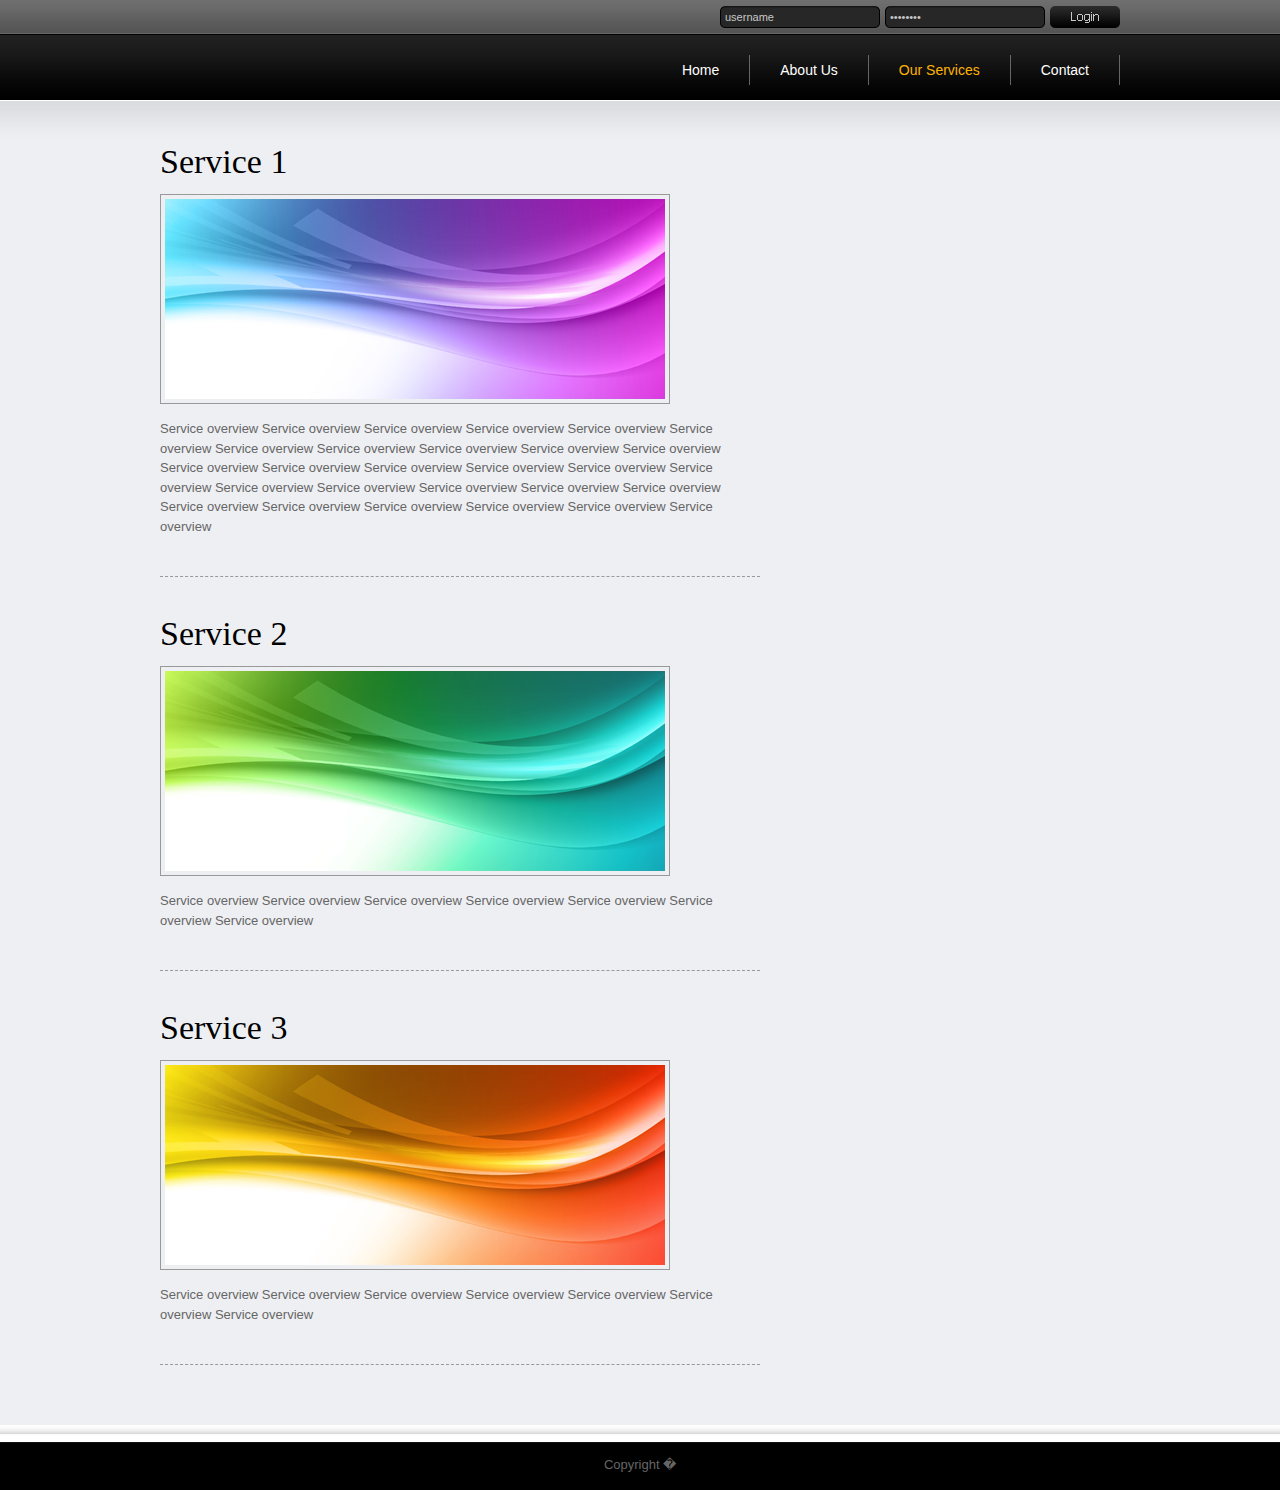
==== services.html @ 4a857cf1 "site commit" ====
<!DOCTYPE html PUBLIC "-//W3C//DTD XHTML 1.0 Transitional//EN" "http://www.w3.org/TR/xhtml1/DTD/xhtml1-transitional.dtd">
<html xmlns="http://www.w3.org/1999/xhtml">
<head>
    <meta http-equiv="Content-Type" content="text/html; charset=utf-8" />
    <title>Massage</title>
    <meta name="keywords" content="" />
    <meta name="description" content="" />
    <link href="css/templatemo_style.css" rel="stylesheet" type="text/css" />

    <script language="javascript" type="text/javascript">
        function clearText(field)
        {
        if (field.defaultValue == field.value) field.value = '';
        else if (field.value == '') field.value = field.defaultValue;
        }
    </script>

    <link rel="stylesheet" type="text/css" href="css/ddsmoothmenu.css" />

    <script type="text/javascript" src="js/jquery.min.js"></script>
    <script type="text/javascript" src="js/ddsmoothmenu.js">

        /***********************************************
        * Smooth Navigational Menu- (c) Dynamic Drive DHTML code library (www.dynamicdrive.com)
        * This notice MUST stay intact for legal use
        * Visit Dynamic Drive at http://www.dynamicdrive.com/ for full source code
        ***********************************************/

    </script>

    <script type="text/javascript">

        ddsmoothmenu.init({
        mainmenuid: "templatemo_menu", //menu DIV id
        orientation: 'h', //Horizontal or vertical menu: Set to "h" or "v"
        classname: 'ddsmoothmenu', //class added to menu's outer DIV
        //customtheme: ["#1c5a80", "#18374a"],
        contentsource: "markup" //"markup" or ["container_id", "path_to_menu_file"]
        })

    </script>

</head>
<body id="sub_page">
<div id="templatemo_wrapper">
    <div id="templatemo_top">
        <div id="templatemo_login">
            <form action="uder_construction/home.html" method="get">
                <input type="text" value="username" name="q" size="10" id="username" title="username" onfocus="clearText(this)" onblur="clearText(this)" class="txt_field" />
                <input type="password" value="password" name="q" size="10" id="password" title="password" onfocus="clearText(this)" onblur="clearText(this)" class="txt_field" />
                <input type="submit" name="Search" value="" alt="Search" id="searchbutton" title="Search" class="sub_btn"  />
            </form>
        </div>
    </div> <!-- end of top -->

    <div id="templatemo_header">
        <div id="site_title"></div>
        <div id="templatemo_menu" class="ddsmoothmenu">
            <ul>
                <li><a href="home.html">Home</a></li>
                <li><a href="about.html">About Us</a>
                </li>
                <li><a href="services.html" class="selected">Our Services</a>
                </li>
                <li><a href="contact.html">Contact</a></li>
            </ul>
            <br style="clear: left" />
        </div> <!-- end of templatemo_menu -->
    </div> <!-- end of header -->

    <div id="templatemo_main">

        <div id="templatemo_content">

            <div class="post_box">
                <h2>Service 1</h2>
                <img src="images/templatemo_image_03.png"  alt="Image 03" />
                <p>Service overview Service overview Service overview Service overview Service overview Service overview Service overview Service overview Service overview Service overview Service overview Service overview Service overview Service overview Service overview Service overview Service overview Service overview Service overview Service overview Service overview Service overview Service overview Service overview Service overview Service overview Service overview Service overview</p>
                <div class="cleaner"></div>
            </div>

            <div class="post_box">
                <h2>Service 2</h2>
                <img src="images/templatemo_image_04.png"  alt="Image 04" />
                <p>Service overview Service overview Service overview Service overview Service overview Service overview Service overview</p>
                <div class="cleaner"></div>
            </div>

            <div class="post_box">
                <h2>Service 3</h2>
                <img src="images/templatemo_image_05.png"  alt="Image 05" />
                <p> Service overview Service overview Service overview Service overview Service overview Service overview Service overview</p>
                <div class="cleaner"></div>
            </div>
        </div> <!-- end of content -->

        <div class="cleaner"></div>
    </div> <!-- end of main -->
</div> <!-- end of wrapper -->

<div id="templatemo_footer_wrapper">
    <div id="templatemo_footer">
        Copyright �
        <div class="cleaner"></div>
    </div>
</div>

</body>
</html>
---- css/templatemo_style.css ----
/*   Credit: http://www.templatemo.com   */

body {
	margin: 0;
	padding: 0;
	color: #666;
	font-family: Tahoma, Geneva, sans-serif;
	font-size: 13px;
	line-height: 1.5em; 
	background-color: #eeeff3; background-repeat: repeat-x; background-position: top
}

#home { 
	background-image: url(../images/templatemo_bg_home.png); 
}

#sub_page { 
background-image: url(../images/templatemo_bg_sub.png); 
}

a, a:link, a:visited { 
	color: #e5a100; 
	font-weight: normal; 
	text-decoration: none; 
}

a:hover { 
	text-decoration: underline; 
}

a.more { 
	display: block; 
	width: 93px; 
	height: 29px; 
	line-height: 29px; 
	color: #000; 
	text-align: center; 
	background: url(../images/templatemo_btn.png) no-repeat; 
	font-weight: 700; 
	text-decoration: none; 
}

p { 
	margin: 0 0 10px 0; 
	padding: 0; 
}

img { border: none; }
blockquote { font-style: italic; margin: 0 0 0 10px;}
cite { font-weight: bold; color:#000; }
cite a, cite a:link, cite a:visited  { font-weight: bold; color:#000; }
cite span { font-weight: 400; color: #333; }
em { color: #000; }

h1, h2, h3, h4, h5, h6 { 
	color: #000; 
	font-weight: normal; 	
	font-family: Georgia, "Times New Roman", Times, serif; 
}

h1 { font-size: 48px; margin: 0 0 30px; padding: 5px 0 }
h2 { font-size: 38px; margin: 0 0 25px; padding: 5px 0; }
h3 { font-size: 30px; margin: 0 0 20px; padding: 0; }
h4 { font-size: 24px; margin: 0 0 15px; padding: 0; }
h5 { font-size: 20px; margin: 0 0 10px; padding: 0;  }
h6 { font-size: 14px; margin: 0 0 5px; padding: 0; }

.cleaner { clear: both }
.h10 { height: 10px }
.h20 { height: 20px }
.h30 { height: 30px }
.h40 { height: 40px }
.h50 { height: 50px }
.h60 { height: 60px }

.float_l { float: left }
.float_r { float: right }

.image_frame_300 { 
	display: inline-block; 
	position: relative; 
	width: 300px; 
	height: 147px; 
	margin-bottom: 15px;
}
 
.image_frame_300 span { 
	position: absolute; 
	top: 0; 
	left: 0; 
	width: 300px; 
	height: 147px; 
	background: url(../images/image_frame_300.png); 
}

.image_frame_300 img { 
	width: 300px; 
	height: 135px; 
}

.image_fl { 
	float: left; 
	margin: 3px 30px 0 0; 
}

.image_fr { 
	float: right; 
	margin: 3px 0 0 30px; 
}

.templatemo_list { 
	list-style: decimal-leading-zero; 
	padding: 0 0 0 15px; 
	margin: 0 0 0 15px; 
}

.templatemo_list li { 
	color:#333; 
	margin-bottom: 8px; 
}

.templatemo_list li a { 
	color: #333; 
	font-weight: normal; 
	font-size: 12px; 
	text-decoration: none; 
}

.templatemo_list li a:hover { 
	text-decoration: underline; 
}

#templatemo_wrapper { 
	width: 960px; 
	padding: 0 10px; 
	margin: 0 auto; 
}

#templatemo_top { 
	height: 35px; 
}

#templatemo_login { 
	float: right; 
	margin-top: 6px; 
}

#templatemo_login form {
	height: 22px;
	margin: 0;
	padding: 0;
}

#templatemo_login .txt_field {
	float: left;
	display: block;
	margin-left: 5px;
	height: 22px;
	width: 150px;
	color: #c7c7c7;
	font-size: 11px;
	padding: 0 5px;
	font-variant: normal;
	line-height: normal;
	background: url(../images/templatemo_login_txt.png) no-repeat;
	border: none;	
	line-height: 22px;
}

#templatemo_login .sub_btn {
	float: left;
	display: block;
	margin-left: 5px;	
 	height: 22px;
	width: 70px;
	cursor: pointer;
	font-size: 12px;
	text-align: center;
	vertical-align: bottom;
	white-space: pre;
	color: #c7c7c7;
	border: none;
	background: url(../images/templatemo_login_btn.png)
}

#templatemo_header {
	width: 960px;
	height: 70px;
}

#site_title { 
	float: left; 
	margin-top: 20px; 
}

#site_title h1 { 
	margin: 0; 
	padding: 0; 
}

#site_title h1 a { 
	display: block; 
	width: 203px; 
	height: 33px; 
	color: #fff; 
	text-indent: -10000px; 
	background: url(../images/templatemo_logo.png) no-repeat top left; 
}

#templatemo_menu { 
	float: right; 
	margin-top: 20px; 
}

#templatemo_middle { 
	clear: both;
	position: relative;
	width: 960px;
	height: 360px;
	padding: 30px 0;
}

#mid_title { 
	font-size: 40px; 
	font-weight: 400; 
	line-height: 40px; 
	color: #000; 
	margin-bottom: 40px; 	
	font-family: Georgia, "Times New Roman", Times, serif;  
}

#mid_title span { 
	clear: both; 
	display: block; 
	color: #666; 
	font-size: 30px; 
}

#mid_left { 
	float:left; 
	width: 430px; 
}

#mid_slider { 
	float: right; 
	width: 480px; 
	height: 360px; 
	padding-bottom: 22px; 
	background: url(../images/templatemo_slider_bg.png) bottom center no-repeat;  
}

#mid_left p { 
	color: #333; 
	font-family: Tahoma, Geneva, sans-serif; 
	margin-bottom: 30px; 
	font-size: 16px; 
	line-height: 26px; 
}

#learn_more a { 
	position: absolute; 
	left: 0; 
	bottom: 30px; 
	display: block; 
	width: 220px; 
	height: 50px; 
	line-height: 50px; 
	font-size: 24px; 
	color: #000; 
	text-align: center; 
	background: url(../images/templatemo_big_btn.png) no-repeat;
}

#learn_more a:hover { 
	color: #fff; 
	text-decoration: none; 
}

#templatemo_main {
	clear: both;
	width: 960px;
	padding: 40px 0 20px;
}

#templatemo_content {
	float: left;
	width: 600px;
}

#templatemo_sidebar {
	float: right;
	width: 300px;
}

.col_fw { 
	margin-bottom: 40px; 
	padding-bottom: 30px; 
	border-bottom: 1px dashed #999; 
}

.col_fw_last { 
	padding-bottom: 20px; 
}

.col_w300 { 
	width: 300px; 
}

.col_allw300 { 
	float: left; 
	width: 300px; 
	margin-right: 30px; 
}

.col_w240 { 
	float: left; 
	width: 220px; 
	padding-right: 20px; 
}

.col_w630 { 
	width: 630px; 
}

.col_rm { 
	margin: 0; 
}

.fp_service_box img { 
	float: left; 
	margin-right: 10px; 
}

.fp_service_box h3 { 
	font-size: 20px; 
	margin-bottom: 20px; 
}

.fp_service_box h3 span { 
	clear: both; 
	font-size: 14px; 
	color: #999; 
}

.fp_service_box p { 
	margin-bottom: 20px; 
}

.news_box {
	padding-bottom: 5px;
	margin-bottom: 5px;
	border-bottom: 1px dashed #999
}

.news_box a { 
	font-weight: 700;  
}

.post_box { 
	clear: both; 
	margin-bottom: 40px; 
	padding-bottom: 30px; 
	border-bottom: 1px dashed #999; 
}

.post_box img { 
	padding: 4px; 
	border: 1px solid #999; 
	margin-bottom: 15px; 
}

.post_box h2 { 
	font-size: 34px; 
	padding: 0 0 10px 0; 
	margin-bottom: 5px; 
	line-height: 34px; 
	background: url(../images/templatemo_divider.png) repeat-x bottom; 
}

.post_meta { 
	margin-bottom: 20px; 
}

#comment_section {
	clear: both;
	margin-bottom: 60px;
	width: 570px;
}

.first_level {
	margin: 0; padding: 0;
}

.comments {
	list-style: none; 
}

.comments li { 
	margin-bottom: 10px; 
	list-style:none; 
}

.comments li .commentbox1 { 
	border-bottom: 5px solid #dddbdb;  
	background: #e7e4e4; 
}

.comments li .commentbox2 { 
	border-bottom: 5px solid #dddddd;  
	background: #f6f6f6; 
}

.comments li .comment_box { 
	clear: both; 
	width:100%; 
	padding: 15px;  
}

.comment_box .gravatar { 
	float: left; 
	width: 50px; 
	margin-right: 15px; 
	background: #fff; 
}

.comment_box .gravatar img { 
	margin: 0; 
	width: 50px; 
	height: 50px; 
}

.comment_box .comment_text { 
	margin: 0 0 0 65px; 
}

.comment_box .comment_text p { 
	margin: 0; 
}

.comment_text .comment_author { 
	font-size: 14px; 
	font-weight: bold; 
	color: #e5a100; 
	margin-bottom: 10px; 
}

.comment_text .date { 
	font-size: 12px; 
	font-weight: normal; 
	color: #333; 
	padding-left: 10px; 
}

.comment_text .time { 
	font-size: 12px; 
	font-weight: normal; 
	color: #333; 
	padding-left: 10px; 
}

.comment_text .reply a { 
	display: block; 
	clear: both; 
	float: right; 
	color: #000; 
	font-weight: 700; 
} 

#comment_form {
	clear: both;
}

#comment_form h3 {
	font-size: 20px;
	border-bottom: 1px dotted #666;
	margin-bottom: 15px;
	padding-bottom: 10px;
}

#comment_form form {
	padding: 20px;
	background-color: #e4e1e1;
	border: 1px solid #d5d3d3;
}

#comment_form textarea {
	background:#FFFFFF none repeat fixed 0 0;
	border: 1px solid #CCC;
	height:150px;
	padding:5px;
	width: 360px;
	font-family: Tahoma, Geneva, sans-serif;
	font-size: 12px;
	margin-top: 5px;
}

#comment_form .form_row {
	width: 100%;
	margin-bottom: 15px;
}

#comment_form form input {
	padding: 5px;
	width: 230px;
	background:#FFFFFF none repeat fixed 0 0;
	border: 1px solid #CCC;
	font-family: Tahoma, Geneva, sans-serif;
	font-size: 12px;
	margin-top: 5px;
}

#comment_form .submit_btn {
	width: 80px;
}

#gallery { 
	margin: 0; 
	padding: 0; 
}

.gallery_box { 
	display: block; 
	float: left; 
	width: 300px; 
	margin: 0 30px 30px 0;  
}

.lbox { 
	margin-right: 0; 
}

.pagging { 
	margin: 0 0 20px; 
	padding: 0; 
}

.pagging ul { 
	margin: 0; 
	padding: 0; 
	list-style: none; 
}

.pagging ul li { 
	margin: 0; 
	padding: 0; 
	display: inline; 
}

.pagging ul li a { 
	float: left; 
	display: block; 
	color: #333; 
	text-decoration: none; 
	margin-right: 5px; 
	padding: 5px 10px; 
	background-color: #EEEEEE; 
	border: 1px solid #CCCCCC; 
}

.pagging ul li a:hover { 
	background: #e5a100; 
	color: #fff;  
}

#contact_form { 
	padding: 0; 
	width: 450px; 
}

#contact_form form { 
	margin: 0px; 
	padding: 0px; 
}

#contact_form form .input_field { 
	width: 300px; 
	padding: 5px; 
	color: #222; 
	border: 1px solid #a7a7a7;  
	background: #e8e8e8; 
	font-family: Tahoma, Geneva, sans-serif;
	font-size: 12px;
	margin-top: 5px;
}

#contact_form form label { 
	display: block; 
	width: 100px; 
	margin-right: 10px; 
	font-size: 14px; 
}

#contact_form form textarea { 
	width: 438px; 
	height: 200px; 
	padding: 5px; 
	border: 1px solid #a7a7a7;  
	background: #e8e8e8; 
	font-family: Tahoma, Geneva, sans-serif;
	font-size: 12px;
	margin-top: 5px;
}

#contact_form form .submit_btn { 
	margin: 10px 0px;
	padding: 5px 14px;
	color: #222; 
	border: 1px solid #a7a7a7;  
	background: #e8e8e8; 
	font-size:14px; 
}

#map img { border: 5px solid #fff }

#templatemo_footer_wrapper {
	clear: both;
	width: 100%;
	background: #000000 url(../images/templatemo_footer.png) top repeat-x;
}

#templatemo_footer {
	clear: both;
	width: 960px;
	padding: 30px 10px 15px;	
	margin: 0 auto;
	color: #666;
	text-align: center;
}
---- css/ddsmoothmenu.css ----
.ddsmoothmenu{
	float: right;
	margin-top: 10px
}

.ddsmoothmenu ul{
	z-index:100;
	margin: 0;
	padding: 0;
	list-style-type: none;
}

/*Top level list items*/
.ddsmoothmenu ul li{
	position: relative;
	display: inline;
	float: left;
}

/*Top level menu link items style*/
.ddsmoothmenu ul li a {
	display: block;
	position: relative;
	height: 30px;
	line-height: 30px;
	padding: 0 30px;
	margin: 0 0 5px 0;
	font-size: 14px;
	color: #fff;	
	text-align: center;
	text-decoration: none;
	font-weight: 400;
	outline: none;
	border-right: 1px solid #666;
}

* html .ddsmoothmenu ul li a{ /*IE6 hack to get sub menu links to behave correctly*/
display: inline-block;
}

.ddsmoothmenu ul li a.selected, .ddsmoothmenu ul li a:hover { /*CSS class that's dynamically added to the currently active menu items' LI A element*/
	color: #ffb302;
}
/*1st sub level menu*/
.ddsmoothmenu ul li ul{
	position: absolute;
	left: 0;
	display: none; /*collapse all sub menus to begin with*/
	visibility: hidden;
	background: #292929;
	padding-bottom: 12px;
}

/*Sub level menu list items (undo style from Top level List Items)*/
.ddsmoothmenu ul li ul li{
display: list-item;
float: none;
}

/*All subsequent sub menu levels vertical offset after 1st level sub menu */
.ddsmoothmenu ul li ul li ul{
top: 0;
}

/* Sub level menu links style */
.ddsmoothmenu ul li ul li a{
	font-weight: 500;
	width: 120px; /*width of sub menus*/
	height: 22px;
	padding: 2px 10px 5px;
	margin: 0;
	font-size: 12px;
	border-top-width: 0;
	text-align: left;
	background: none;
	color: #ccc;
	border: none;
}


.ddsmoothmenu ul li ul li a.selected, .ddsmoothmenu ul li ul li a:hover { text-decoration: underline; background: none }

/* Holly Hack for IE \*/
* html .ddsmoothmenu{height: 1%;} /*Holly Hack for IE7 and below*/


/* ######### CSS classes applied to down and right arrow images  ######### */

.downarrowclass{
position: absolute;
top: 12px;
right: 7px;
}

.rightarrowclass{
position: absolute;
top: 6px;
right: 5px;
}

/* ######### CSS for shadow added to sub menus  ######### */

.ddshadow{
position: absolute;
left: 0;
top: 0;
width: 0;
height: 0;
background: #fff;
}

.toplevelshadow{ /*shadow opacity. Doesn't work in IE*/
opacity: 0.5;
}

/* menu */
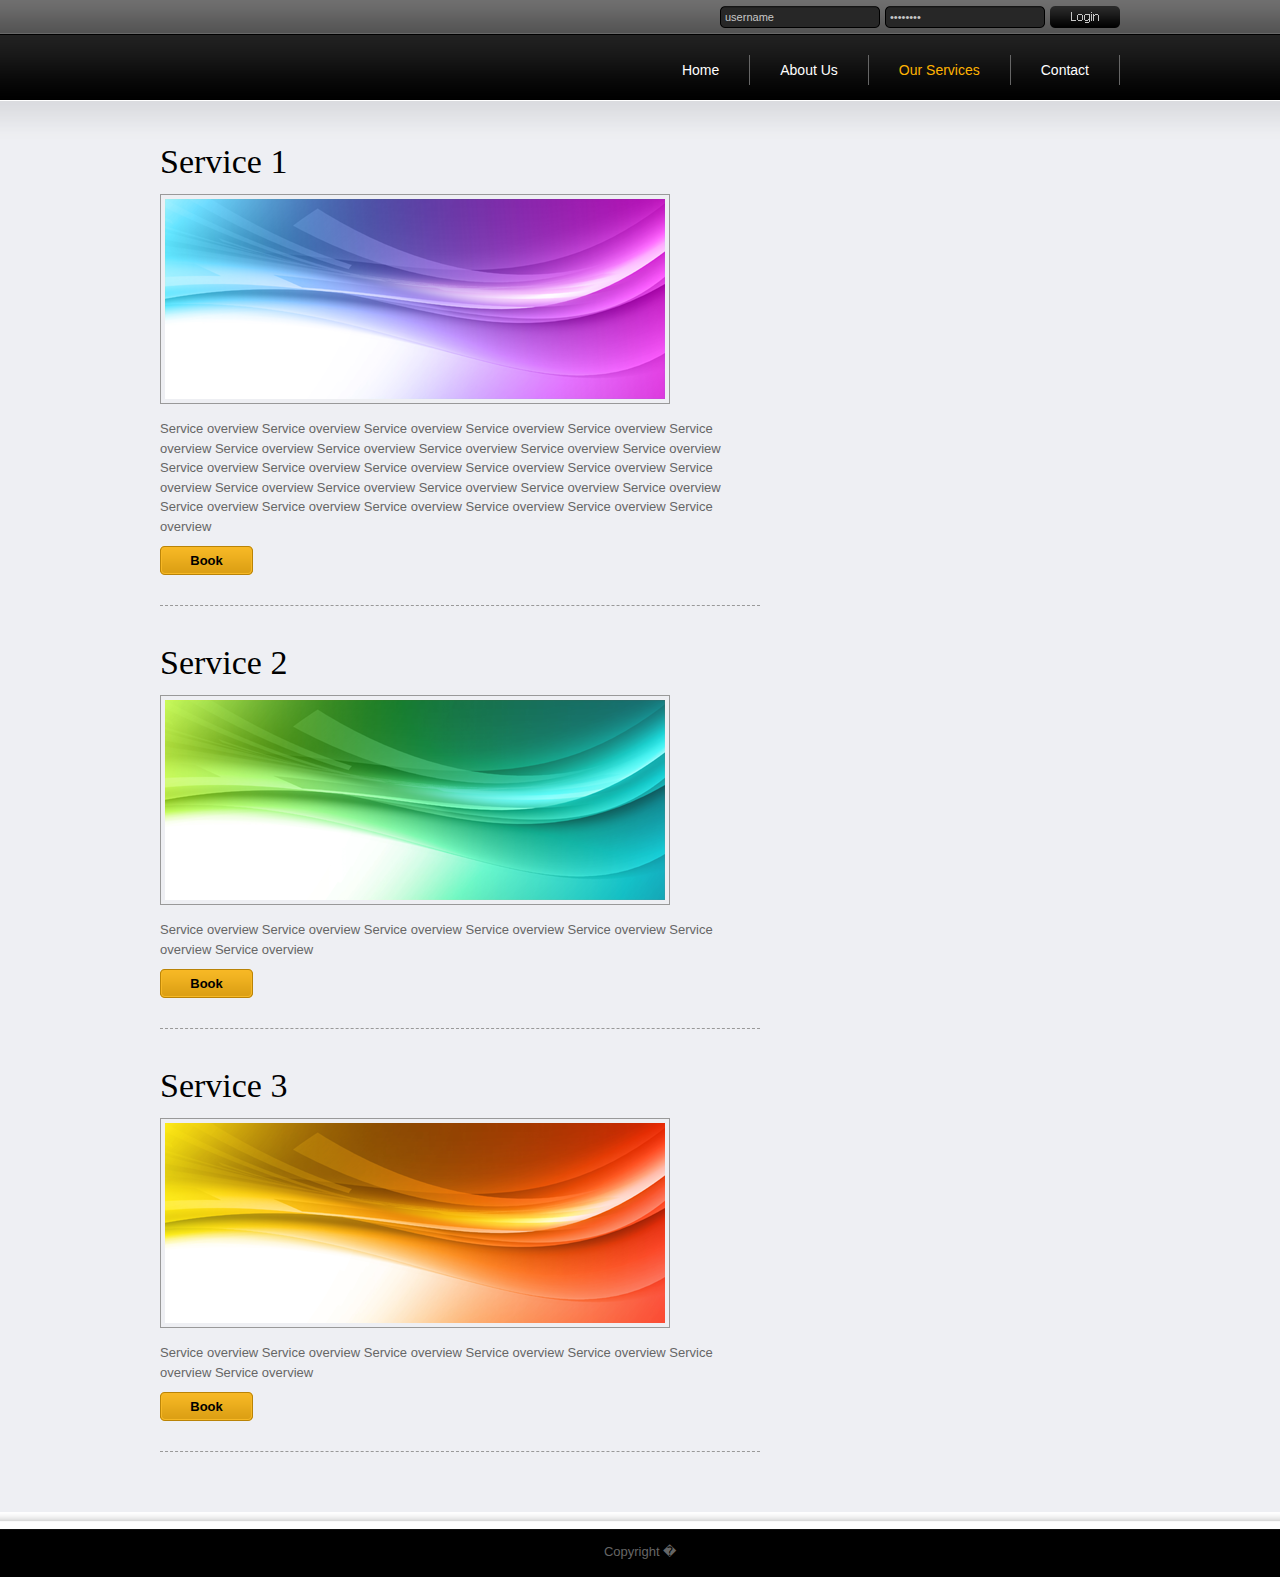
==== commit 040340de: "Fixing booking" ====
--- a/services.html
+++ b/services.html
@@ -76,6 +76,7 @@
                 <h2>Service 1</h2>
                 <img src="images/templatemo_image_03.png"  alt="Image 03" />
                 <p>Service overview Service overview Service overview Service overview Service overview Service overview Service overview Service overview Service overview Service overview Service overview Service overview Service overview Service overview Service overview Service overview Service overview Service overview Service overview Service overview Service overview Service overview Service overview Service overview Service overview Service overview Service overview Service overview</p>
+                <a class="more" href="http://nckpunch.appointy.com">Book</a>
                 <div class="cleaner"></div>
             </div>
 
@@ -83,6 +84,7 @@
                 <h2>Service 2</h2>
                 <img src="images/templatemo_image_04.png"  alt="Image 04" />
                 <p>Service overview Service overview Service overview Service overview Service overview Service overview Service overview</p>
+                <a class="more" href="http://nckpunch.appointy.com">Book</a>
                 <div class="cleaner"></div>
             </div>
 
@@ -90,6 +92,7 @@
                 <h2>Service 3</h2>
                 <img src="images/templatemo_image_05.png"  alt="Image 05" />
                 <p> Service overview Service overview Service overview Service overview Service overview Service overview Service overview</p>
+                <a class="more" href="http://nckpunch.appointy.com">Book</a>
                 <div class="cleaner"></div>
             </div>
         </div> <!-- end of content -->
